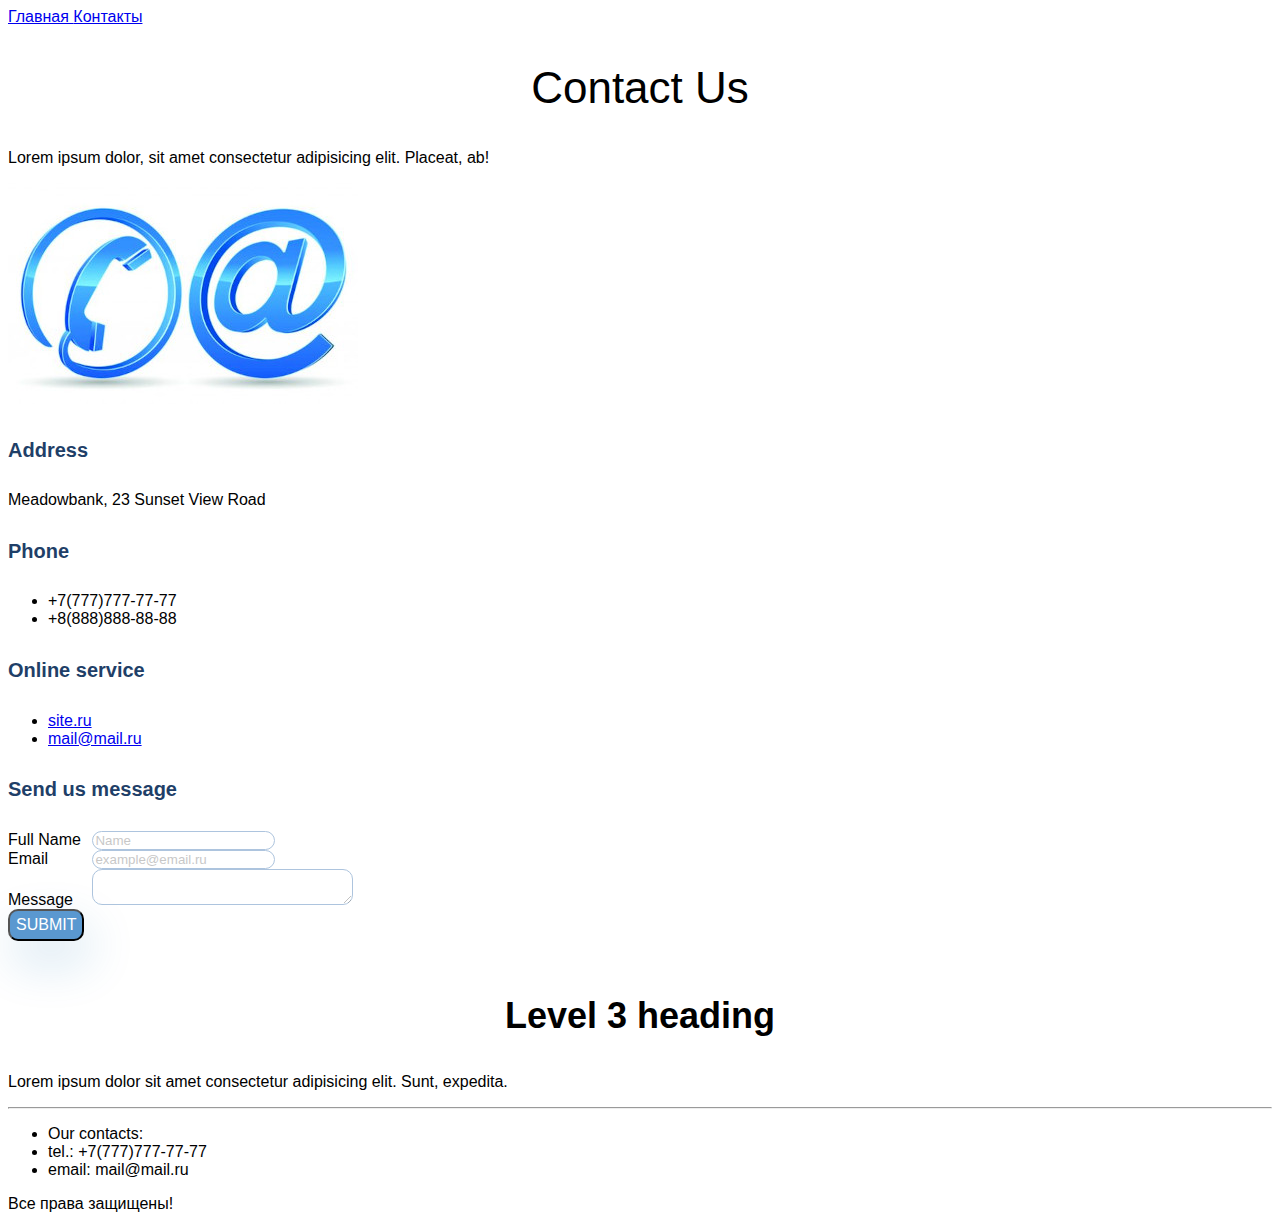
==== contacts.html @ a425ec5d "Add files via upload" ====
<!DOCTYPE html>
<html lang="en">
<head>
	<meta charset="UTF-8">
	<meta name="viewport" content="width=device-width, initial-scale=1.0">
	<link rel="stylesheet" href="style.css">
	<title>Contact</title>
</head>
<body>
	<heading><a href="index.html">Главная </a><a href="contacts.html">Контакты</a>
	</heading>
	<h2 class="heading-2">Contact Us</h2>
	<p>Lorem ipsum dolor, sit amet consectetur adipisicing elit. Placeat, ab!</p>
	<img src="img/contacts.jpg" alt="">
	<h4 class="heading-4">Address</h4>
	<p>Meadowbank, 23 Sunset View Road</p>
	<h4 class="heading-4">Phone</h4>
	<ul>
		<li>+7(777)777-77-77</li>
		<li>+8(888)888-88-88</li>
	</ul>
	<h4 class="heading-4">Online service</h4>
	<ul>
		<li><a target="_blank" href="https://gb.ru/">site.ru</a></li>
		<li><a href="mailto:mail@mail.ru">mail@mail.ru</a></li>
	</ul>
	<h4 class="heading-4">Send us message</h4>
	<form action="#">
		<span class="input-title">Full Name</span> <input class="input" type="text" placeholder="Name"><br>
		<span class="input-title">Email</span> <input class="input" type="email" placeholder="example@email.ru"><br>
		<span class="input-title">Message</span> <textarea class="input" name="message" cols="30" rows="2"></textarea><br>
		<button class="button" type="submit" value="Submit">Submit</button>
	</form><br>
	<script type="text/javascript" charset="utf-8" async src="https://api-maps.yandex.ru/services/constructor/1.0/js/?um=constructor%3A57f349e71e5d040a5cd5491d6df294c249d0b89333b1130580aaf8a5f6111b8e&amp;width=500&amp;height=400&amp;lang=ru_RU&amp;scroll=true"></script>
</body>
<footer>
	<h3 class="heading-3">Level 3 heading</h3>
	<p>Lorem ipsum dolor sit amet consectetur adipisicing elit. Sunt, expedita.</p>
	<hr>
	<ul>
		<li>Our contacts:</li>
		<li>tel.: +7(777)777-77-77</li>
		<li>email: mail@mail.ru</li>
	</ul>
	<p>Все права защищены!</p>
</footer>
</html>
---- style.css ----
body {
	font-family: arial	 ,sans-serif;
}

.paragraph {
	font-size: 16px;
	line-height: 26px;
	color: #1F3F68;
}

.heading-1 {
	font-size: 64px;
	color: #1F3F68;
}

.heading-2 {
	font-weight: 500;
	font-size: 44px;
	text-align: center;
}

.heading-3 {
	font-size: 36px;
	text-align: center;
}

.heading-4 {
	font-size: 20px;
	line-height: 30px;
	color: #1F3F68;
}

.input {
	border: 1px solid #356EAD;
	box-sizing: border-box;
	border-radius: 10px;
	opacity: 0.4;
}

.input-title {
	display: inline-block;
	min-width: 80px;
}

.button {
	background: #5A98D0;
	box-shadow: 5px 20px 50px rgba(16, 112, 177, 0.2);
	border-radius: 10px;
	font-weight: 500;
	font-size: 16px;
	line-height: 26px;
	text-align: center;
	color: #FFFFFF;
	text-transform: uppercase;
}
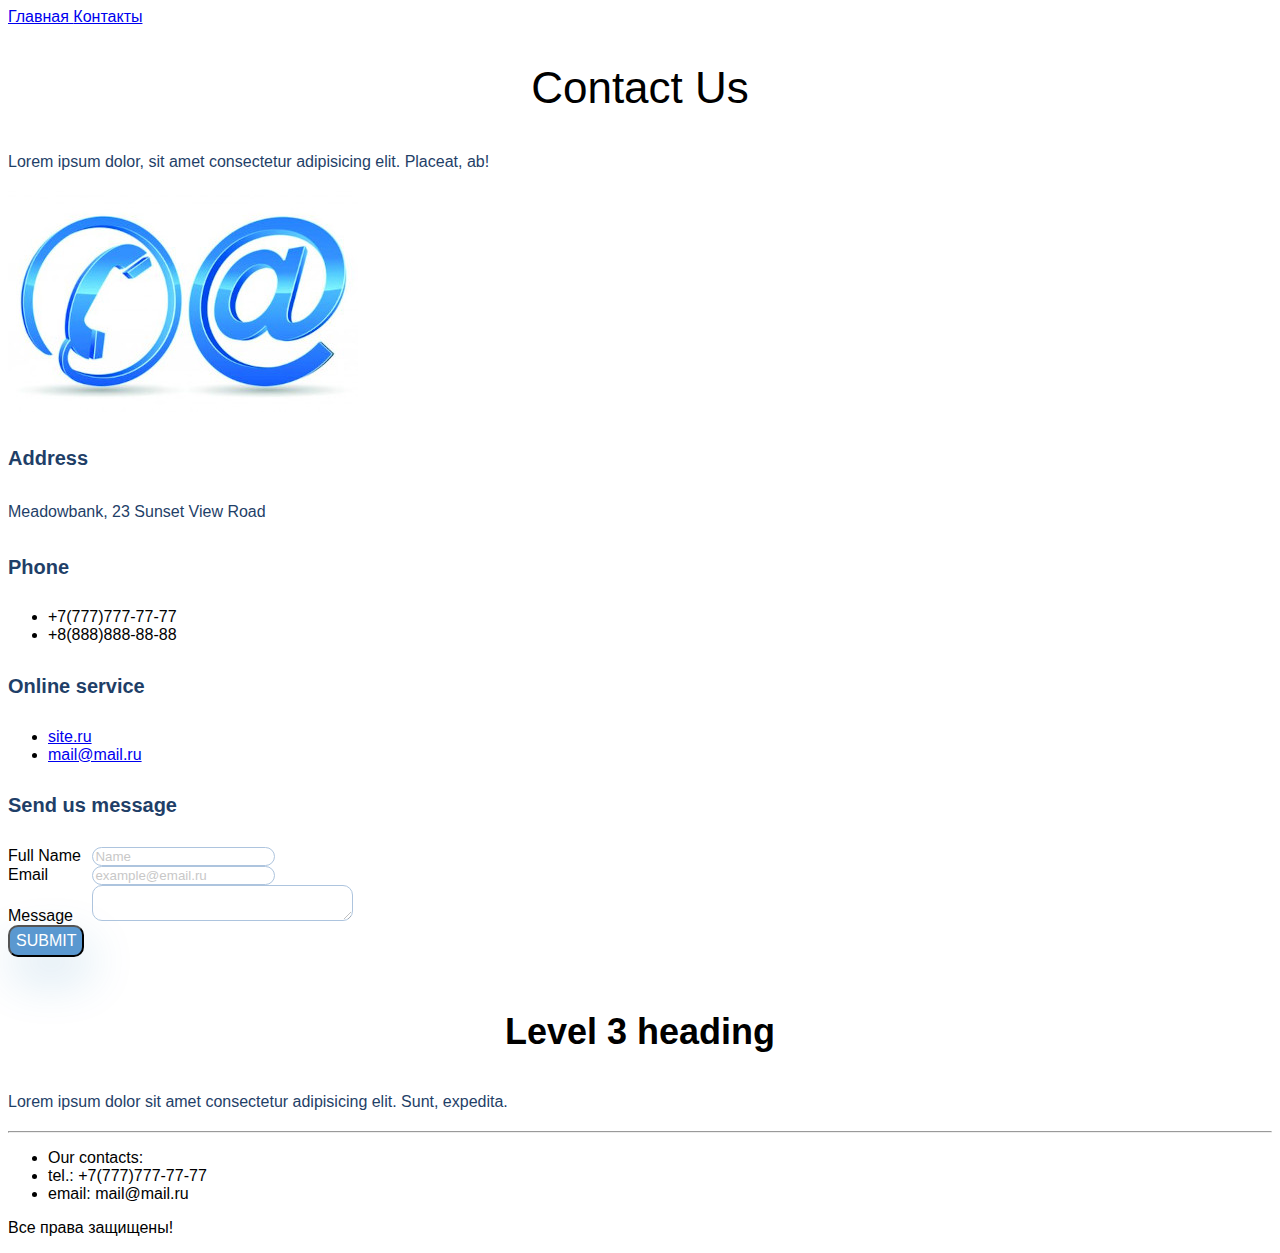
==== commit a7c6d435: "Update contacts.html" ====
--- a/contacts.html
+++ b/contacts.html
@@ -10,10 +10,10 @@
 	<heading><a href="index.html">Главная </a><a href="contacts.html">Контакты</a>
 	</heading>
 	<h2 class="heading-2">Contact Us</h2>
-	<p>Lorem ipsum dolor, sit amet consectetur adipisicing elit. Placeat, ab!</p>
+	<p class="paragraph">Lorem ipsum dolor, sit amet consectetur adipisicing elit. Placeat, ab!</p>
 	<img src="img/contacts.jpg" alt="">
 	<h4 class="heading-4">Address</h4>
-	<p>Meadowbank, 23 Sunset View Road</p>
+	<p class="paragraph">Meadowbank, 23 Sunset View Road</p>
 	<h4 class="heading-4">Phone</h4>
 	<ul>
 		<li>+7(777)777-77-77</li>
@@ -35,7 +35,7 @@
 </body>
 <footer>
 	<h3 class="heading-3">Level 3 heading</h3>
-	<p>Lorem ipsum dolor sit amet consectetur adipisicing elit. Sunt, expedita.</p>
+	<p class="paragraph">Lorem ipsum dolor sit amet consectetur adipisicing elit. Sunt, expedita.</p>
 	<hr>
 	<ul>
 		<li>Our contacts:</li>
@@ -44,4 +44,4 @@
 	</ul>
 	<p>Все права защищены!</p>
 </footer>
-</html>+</html>
--- a/style.css
+++ b/style.css
@@ -1,5 +1,5 @@
 body {
-	font-family: arial	 ,sans-serif;
+	font-family: sans-serif;
 }
 
 .paragraph {
